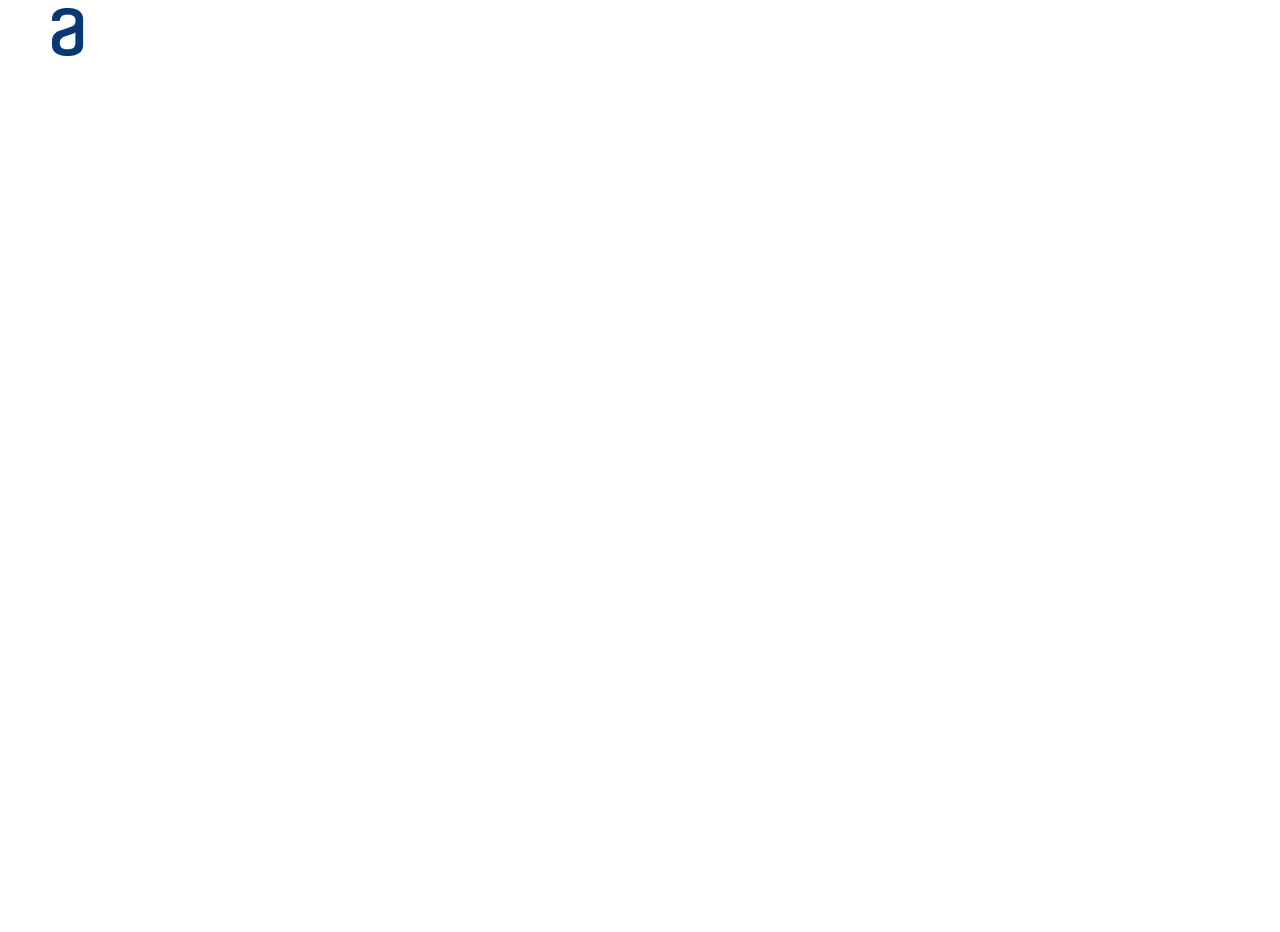
==== index.html @ 0d5460e0 "." ====
<!DOCTYPE html>
<html lang="es">
<head>
    <meta charset="UTF-8">
    <meta http-equiv="X-UA-Compatible" content="IE=edge">
    <meta name="viewport" content="width=device-width, initial-scale=1.0">
    <title>Juego del ahoracado</title>
</head>
<body>
    <img src="/imagen/Logo.png" alt="Ahoracdo" class="logo" onclick="home()">
    <div id="aparece/ahorcado" class="canvas"></div>
        <canvas id="horca" height="860px" width="1200px"></canvas>
        <div class="subrayado"></div>
    


    <script src="app.js"></script>
</body>
</html>
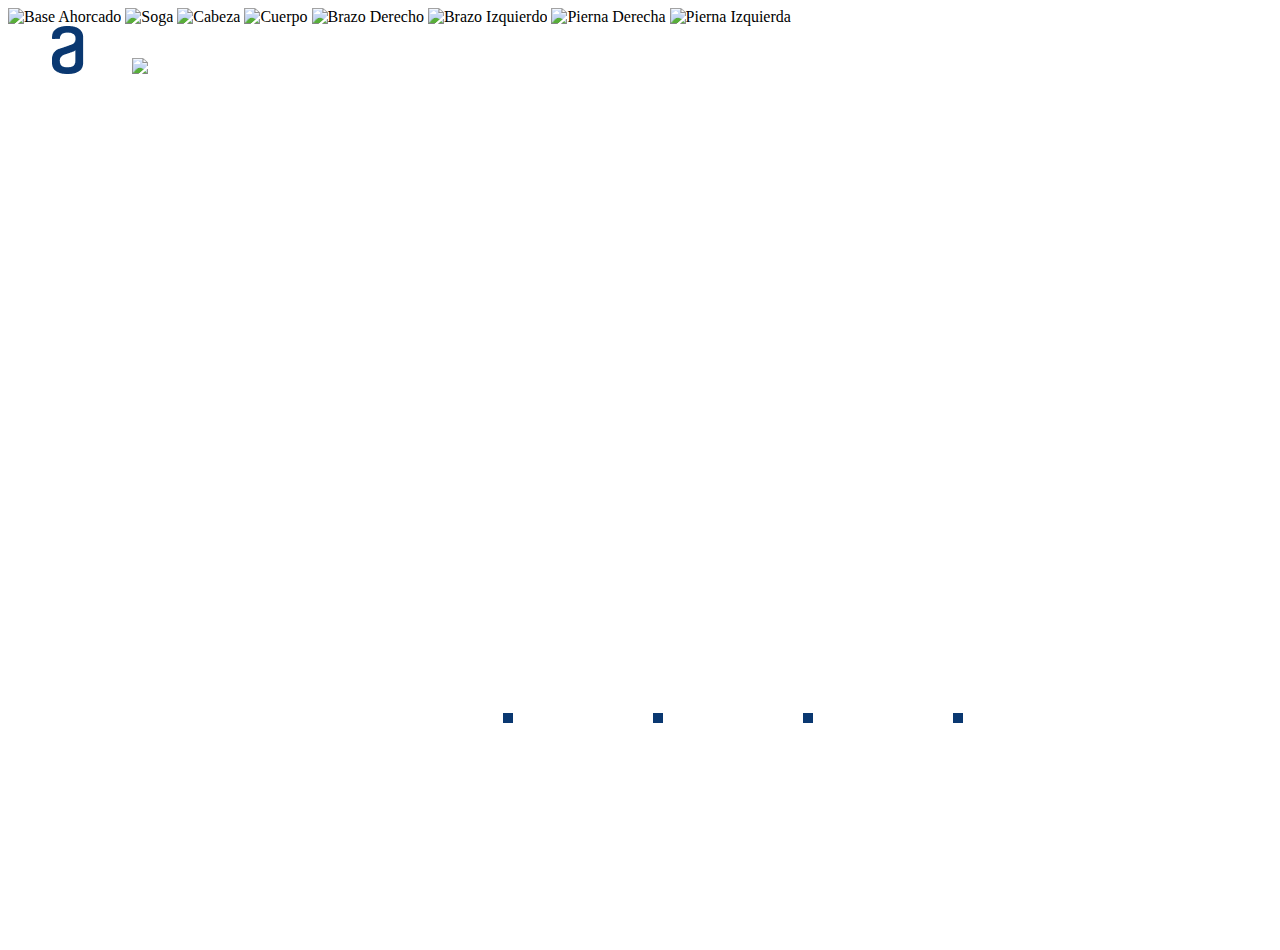
==== commit 1319c961: "Pasando nuevos archivos" ====
--- a/index.html
+++ b/index.html
@@ -7,8 +7,39 @@
     <title>Juego del ahoracado</title>
 </head>
 <body>
+    <section class="juego-section text-center">
+        <div class="container px-4 px-lg-5" id="juego">
+            <div class="row gx-4 gx-lg-5 justify-content-center">
+                <div class="col-lg-10">
+                    <div class="ahorcado">
+                        <img class="imagen" id="fondo" src="/Figura/Rectangle 14.png" alt="Base Ahorcado">
+                        <img id="img1" class="imagen" src="/Figura/Rectangle 15.png" alt="Soga">
+                        <img id="img2" class="imagen" src="/Figura/Ellipse 9 (Stroke).png" alt="Cabeza">
+                        <img id="img3" class="imagen" src="/Figura/Rectangle 18.png" alt="Cuerpo">
+                        <img id="img4" class="imagen" src="/Figura/Rectangle 20.png" alt="Brazo Derecho">
+                        <img id="img5" class="imagen" src="/Figura/Rectangle 19.png" alt="Brazo Izquierdo">
+                        <img id="img6" class="imagen" src="/Figura/Rectangle 21.png" alt="Pierna Derecha">
+                        <img id="img7" class="imagen" src="/Figura/Rectangle 22.png" alt="Pierna Izquierda">
+                        
+                    </div>
+                </div>
+                <div class="info col-lg-8 p-4">
+                    <div id="guiones"></div>
+                    <div id="teclado">
+                        <div id="teclas"></div>
+                    </div>
+                </div>
+            </div>
+        </div>
+    </section>
+
+
     <img src="/imagen/Logo.png" alt="Ahoracdo" class="logo" onclick="home()">
+
+    <img src="./Figura/Group 5.png" class="figura"/>
+
     <div id="aparece/ahorcado" class="canvas"></div>
+        
         <canvas id="horca" height="860px" width="1200px"></canvas>
         <div class="subrayado"></div>
     
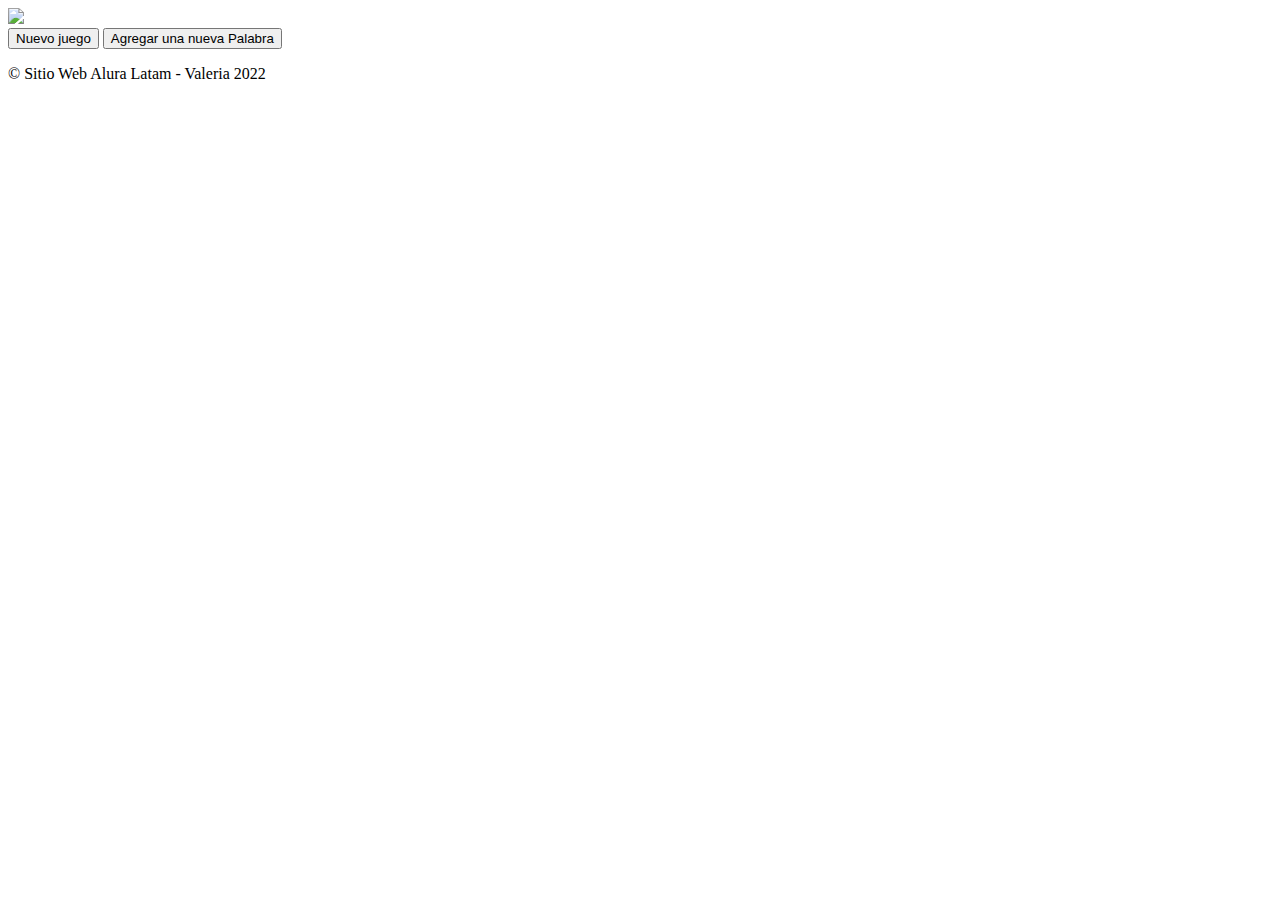
==== commit f9130a93: "Update index.html" ====
--- a/index.html
+++ b/index.html
@@ -1,50 +1,35 @@
 <!DOCTYPE html>
-<html lang="es">
+<html lang="en">
 <head>
     <meta charset="UTF-8">
     <meta http-equiv="X-UA-Compatible" content="IE=edge">
     <meta name="viewport" content="width=device-width, initial-scale=1.0">
-    <title>Juego del ahoracado</title>
+    <title>Juego Ahorcado</title>
+    <link rel="stylesheet" href="estilos.css">
+    <link rel="preconnect" href="https://fonts.googleapis.com">
+    <link rel="preconnect" href="https://fonts.gstatic.com" crossorigin>
+    <link href="https://fonts.googleapis.com/css2?family=Libre+Bodoni:ital@1&display=swap" rel="stylesheet">
 </head>
 <body>
-    <section class="juego-section text-center">
-        <div class="container px-4 px-lg-5" id="juego">
-            <div class="row gx-4 gx-lg-5 justify-content-center">
-                <div class="col-lg-10">
-                    <div class="ahorcado">
-                        <img class="imagen" id="fondo" src="/Figura/Rectangle 14.png" alt="Base Ahorcado">
-                        <img id="img1" class="imagen" src="/Figura/Rectangle 15.png" alt="Soga">
-                        <img id="img2" class="imagen" src="/Figura/Ellipse 9 (Stroke).png" alt="Cabeza">
-                        <img id="img3" class="imagen" src="/Figura/Rectangle 18.png" alt="Cuerpo">
-                        <img id="img4" class="imagen" src="/Figura/Rectangle 20.png" alt="Brazo Derecho">
-                        <img id="img5" class="imagen" src="/Figura/Rectangle 19.png" alt="Brazo Izquierdo">
-                        <img id="img6" class="imagen" src="/Figura/Rectangle 21.png" alt="Pierna Derecha">
-                        <img id="img7" class="imagen" src="/Figura/Rectangle 22.png" alt="Pierna Izquierda">
-                        
-                    </div>
-                </div>
-                <div class="info col-lg-8 p-4">
-                    <div id="guiones"></div>
-                    <div id="teclado">
-                        <div id="teclas"></div>
-                    </div>
-                </div>
-            </div>
-        </div>
-    </section>
+    <header id="resultado"> <img  id="logo" src="img/Logo.png"></header>
+    <div id="botones-inicio">
 
+        <a href="https://valeriaerodriguez.github.io/JuegoDeAhorcado-ChallengeAlura/main.html">
+        <button type="button" id="jugar" class="inicio">
+            Nuevo juego
+        </button></a>
+        <a href="PALABRA.HTML"  onclick="agregarPalabra()">
+        <button type="button" class="agregar-plb">
+            Agregar una nueva Palabra
+        </button></a>
 
-    <img src="/imagen/Logo.png" alt="Ahoracdo" class="logo" onclick="home()">
+    </div>
 
-    <img src="./Figura/Group 5.png" class="figura"/>
-
-    <div id="aparece/ahorcado" class="canvas"></div>
-        
-        <canvas id="horca" height="860px" width="1200px"></canvas>
-        <div class="subrayado"></div>
+    <script src="funciones.js"></script>
+    <script src="script.js"></script>
     
-
-
-    <script src="app.js"></script>
 </body>
-</html>+<footer>
+    <p>&copy Sitio Web Alura Latam - Valeria 2022</p>
+</footer>
+</html>
